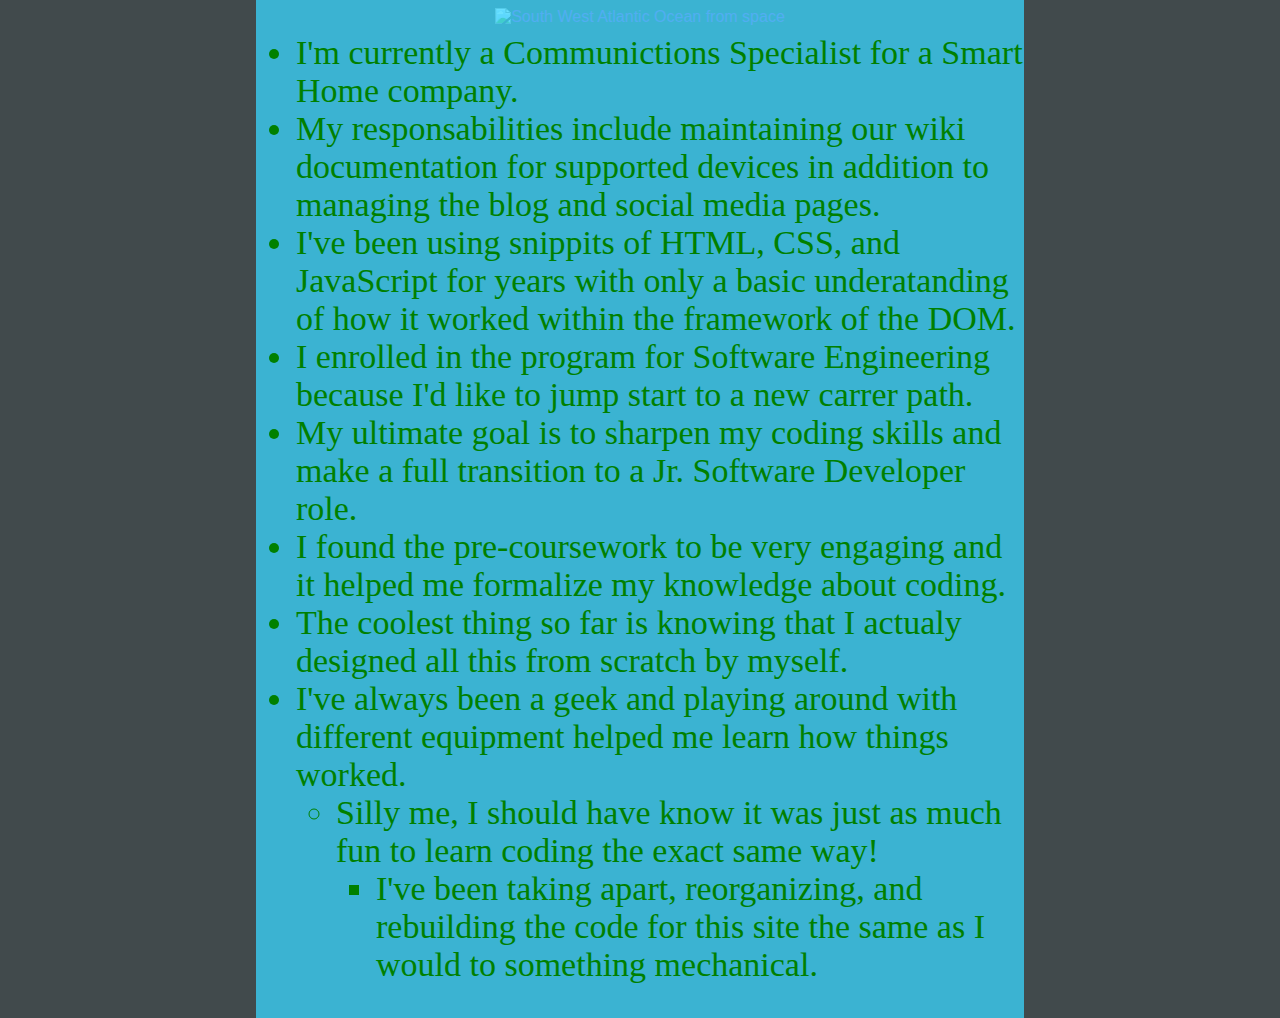
==== who-dis.html @ b7484e75 "Updated About section and formatting" ====
<!DOCTYPE html>
<html lang="en">
  <head>
    <link rel="stylesheet" href="style.css" />
    <title>All About Greg</title>
  </head>
  <body>
      <header></header>
      <div class="oceanContainer"> 
          <img src= "https://www.nasa.gov/sites/default/files/thumbnails/image/v2021005.swatlantic.crop_.small_.jpg" alt= "South West Atlantic Ocean from space">
          </div>
  <div id="about">
      <ul>
      <li>I'm currently a Communictions Specialist for a Smart Home company.</li>
      <li>My responsabilities include maintaining our wiki documentation for supported devices in addition to managing the blog and social media pages.</li>
      <li>I've been using snippits of HTML, CSS, and JavaScript for years with only a basic underatanding of how it worked within the framework of the DOM.</li>
      <li>I enrolled in the program for Software Engineering because I'd like to jump start to a new carrer path.</li>
      <li>My ultimate goal is to sharpen my coding skills and make a full transition to a Jr. Software Developer role.</li>
      <li>I found the pre-coursework to be very engaging and it helped me formalize my knowledge about coding.</li>
      <li>The coolest thing so far is knowing that I actualy designed all this from scratch by myself.</li>
      <li>I've always been a geek and playing around with different equipment helped me learn how things worked.</li>
      <ul>
         <li>Silly me, I should have know it was just as much fun to learn coding the exact same way!</li>
<ul>
<li>I've been taking apart, reorganizing, and rebuilding the code for this site the same as I would to something mechanical.</li>
</ul>
      </ul>
  </ul>
  </div>
  </body>
</html>
---- style.css ----
body {
    color: darkorchid;
    background-color: #414a4c;
    font-family: Arial
}
h1 {
    text-align: center;
}
h2 {
    position: absolute; 
    top: 1225px; left: 1090px;
    font-style: italic;
    color: limegreen;
    border: 1px;
}
nav li a:link {
    color: red;
}
nav li a:visited {
    color: yellow;
}
nav li a:hover {
    color: orange;
}
nav li a:active {
    color: yellowgreen;
}
nav ul {
    margin-left: auto;
    margin-right: auto;
}
nav li {
    display: inline-block;
    height: 100%;
    width: 10%;
}
nav li a {
    font-family: Helvetica;
    font-size: 20px;
    text-decoration: none;
}
#navBar {
    text-align: center;
    padding: 10px 0px 0px 0px;
}
p {
    text-align: center;
    font-family: Lucida;
    font-size: 34px;
    color: goldenrod;
    position: absolute; top: 650px; left: 750px;
}
.rotate:hover {
    transform: rotate(180deg);
    color: #0098c8;
}
#about {
    text-align: left;
    color: green;
    font-size: 34px;
    float: inline-start;
    font-family: serif;
    position: absolute; top: 0; left: 20%;
    background: rgba(57, 215, 255, 0.75);
    max-width: 60%;
}
.spaceContainer {
    width: 100%;
  text-align: center;
}
.spaceContainer img {
    width: 100%;
    height: auto;
}
.oceanContainer {
    width: 100%;
  text-align: center;
}
.oceanContainer img {
    width: 100%;
    height: auto;
}
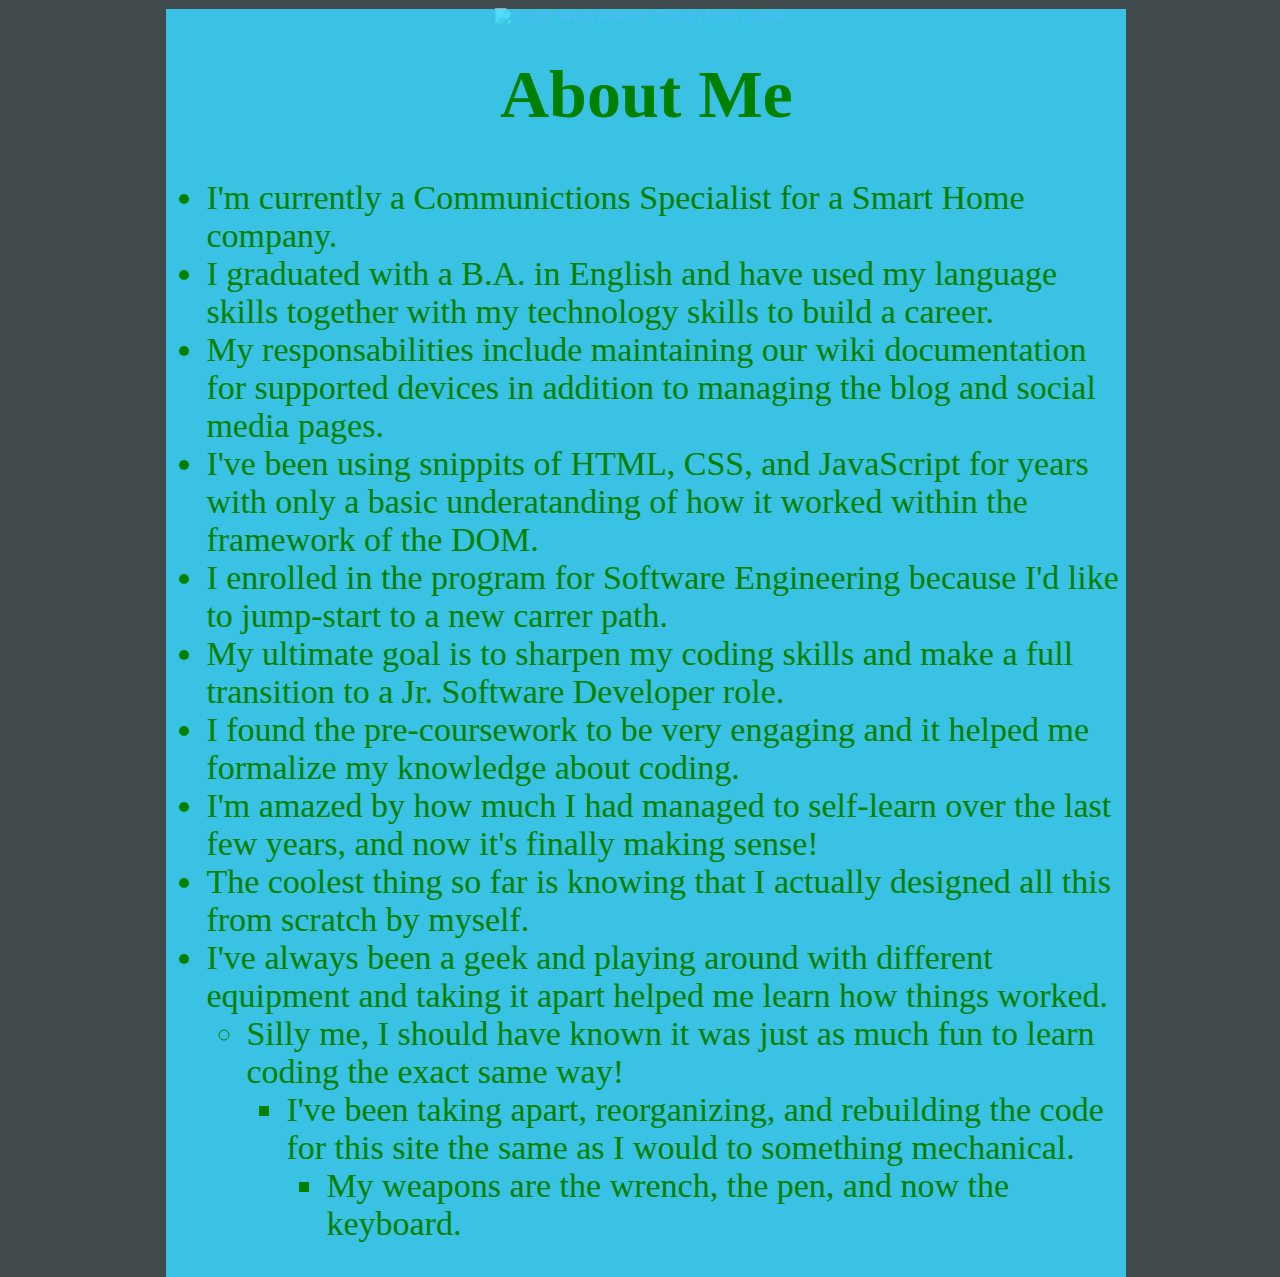
==== commit 02288d83: "Updated About page content and formatting" ====
--- a/who-dis.html
+++ b/who-dis.html
@@ -10,19 +10,27 @@
           <img src= "https://www.nasa.gov/sites/default/files/thumbnails/image/v2021005.swatlantic.crop_.small_.jpg" alt= "South West Atlantic Ocean from space">
           </div>
   <div id="about">
+      <main>
+          <h1>About Me</h1>
+      </main>
       <ul>
       <li>I'm currently a Communictions Specialist for a Smart Home company.</li>
+      <li>I graduated with a B.A. in English and have used my language skills together with my technology skills to build a career.</li>
       <li>My responsabilities include maintaining our wiki documentation for supported devices in addition to managing the blog and social media pages.</li>
       <li>I've been using snippits of HTML, CSS, and JavaScript for years with only a basic underatanding of how it worked within the framework of the DOM.</li>
-      <li>I enrolled in the program for Software Engineering because I'd like to jump start to a new carrer path.</li>
+      <li>I enrolled in the program for Software Engineering because I'd like to jump-start to a new carrer path.</li>
       <li>My ultimate goal is to sharpen my coding skills and make a full transition to a Jr. Software Developer role.</li>
       <li>I found the pre-coursework to be very engaging and it helped me formalize my knowledge about coding.</li>
-      <li>The coolest thing so far is knowing that I actualy designed all this from scratch by myself.</li>
-      <li>I've always been a geek and playing around with different equipment helped me learn how things worked.</li>
+      <li>I'm amazed by how much I had managed to self-learn over the last few years, and now it's finally making sense!</li>
+      <li>The coolest thing so far is knowing that I actually designed all this from scratch by myself.</li>
+      <li>I've always been a geek and playing around with different equipment and taking it apart helped me learn how things worked.</li>
       <ul>
-         <li>Silly me, I should have know it was just as much fun to learn coding the exact same way!</li>
-<ul>
-<li>I've been taking apart, reorganizing, and rebuilding the code for this site the same as I would to something mechanical.</li>
+         <li>Silly me, I should have known it was just as much fun to learn coding the exact same way!</li>
+            <ul>
+                <li>I've been taking apart, reorganizing, and rebuilding the code for this site the same as I would to something mechanical.</li>
+                <ul>
+                <li>My weapons are the wrench, the pen, and now the keyboard.</li>
+            </ul>
 </ul>
       </ul>
   </ul>
--- a/style.css
+++ b/style.css
@@ -58,11 +58,10 @@
     text-align: left;
     color: green;
     font-size: 34px;
-    float: inline-start;
     font-family: serif;
-    position: absolute; top: 0; left: 20%;
-    background: rgba(57, 215, 255, 0.75);
-    max-width: 60%;
+    position: absolute; top: 1%; left: 13%;
+    background: rgba(57, 215, 255, 0.85);
+    max-width: 75%;
 }
 .spaceContainer {
     width: 100%;
@@ -70,7 +69,10 @@
 }
 .spaceContainer img {
     width: 100%;
-    height: auto;
+    height: 100%;
+    background-position: center;
+  background-repeat: no-repeat;
+  background-size: cover;
 }
 .oceanContainer {
     width: 100%;
@@ -78,5 +80,5 @@
 }
 .oceanContainer img {
     width: 100%;
-    height: auto;
+    height: 100%;
 }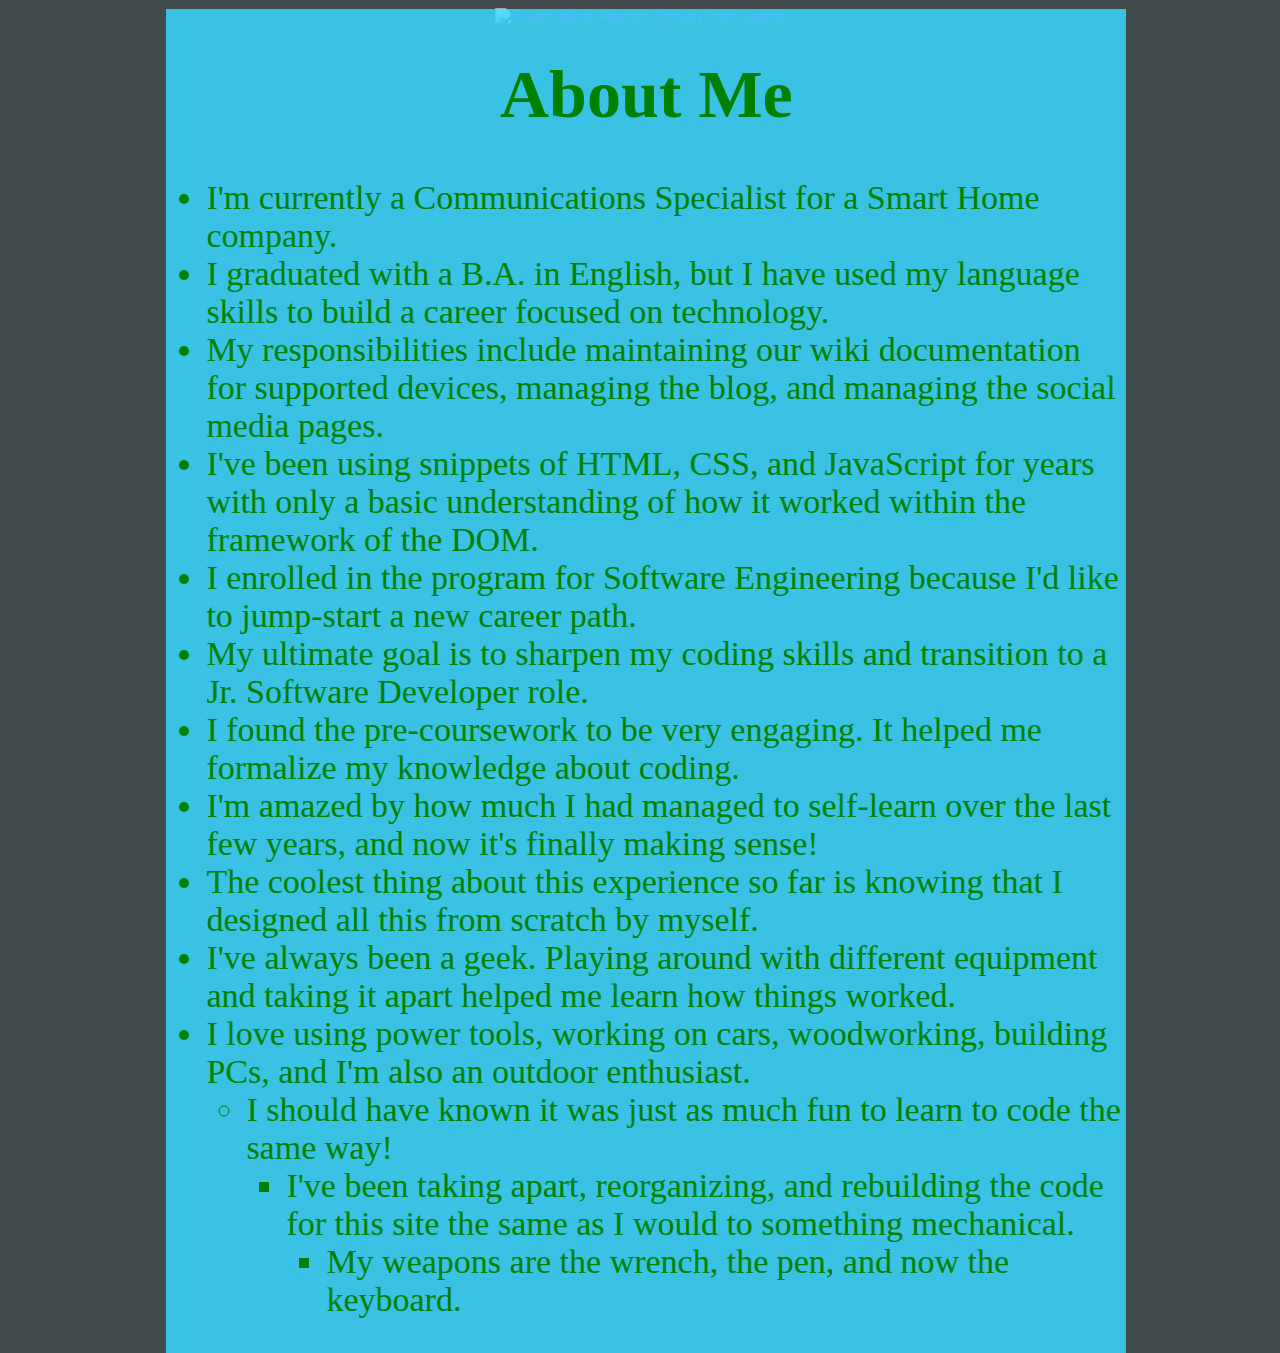
==== commit 732c6c88: "Corrected typos" ====
--- a/who-dis.html
+++ b/who-dis.html
@@ -14,18 +14,19 @@
           <h1>About Me</h1>
       </main>
       <ul>
-      <li>I'm currently a Communictions Specialist for a Smart Home company.</li>
-      <li>I graduated with a B.A. in English and have used my language skills together with my technology skills to build a career.</li>
-      <li>My responsabilities include maintaining our wiki documentation for supported devices in addition to managing the blog and social media pages.</li>
-      <li>I've been using snippits of HTML, CSS, and JavaScript for years with only a basic underatanding of how it worked within the framework of the DOM.</li>
-      <li>I enrolled in the program for Software Engineering because I'd like to jump-start to a new carrer path.</li>
-      <li>My ultimate goal is to sharpen my coding skills and make a full transition to a Jr. Software Developer role.</li>
-      <li>I found the pre-coursework to be very engaging and it helped me formalize my knowledge about coding.</li>
+      <li>I'm currently a Communications Specialist for a Smart Home company.</li>
+      <li>I graduated with a B.A. in English, but I have used my language skills to build a career focused on technology.</li>
+      <li>My responsibilities include maintaining our wiki documentation for supported devices, managing the blog, and managing the social media pages.</li>
+      <li>I've been using snippets of HTML, CSS, and JavaScript for years with only a basic understanding of how it worked within the framework of the DOM.</li>
+      <li>I enrolled in the program for Software Engineering because I'd like to jump-start a new career path.</li>
+      <li>My ultimate goal is to sharpen my coding skills and transition to a Jr. Software Developer role.</li>
+      <li>I found the pre-coursework to be very engaging. It helped me formalize my knowledge about coding.</li>
       <li>I'm amazed by how much I had managed to self-learn over the last few years, and now it's finally making sense!</li>
-      <li>The coolest thing so far is knowing that I actually designed all this from scratch by myself.</li>
-      <li>I've always been a geek and playing around with different equipment and taking it apart helped me learn how things worked.</li>
+      <li>The coolest thing about this experience so far is knowing that I designed all this from scratch by myself.</li>
+      <li>I've always been a geek. Playing around with different equipment and taking it apart helped me learn how things worked.</li>
+      <li>I love using power tools, working on cars, woodworking, building PCs, and I'm also an outdoor enthusiast.</li>
       <ul>
-         <li>Silly me, I should have known it was just as much fun to learn coding the exact same way!</li>
+         <li>I should have known it was just as much fun to learn to code the same way!</li>
             <ul>
                 <li>I've been taking apart, reorganizing, and rebuilding the code for this site the same as I would to something mechanical.</li>
                 <ul>
